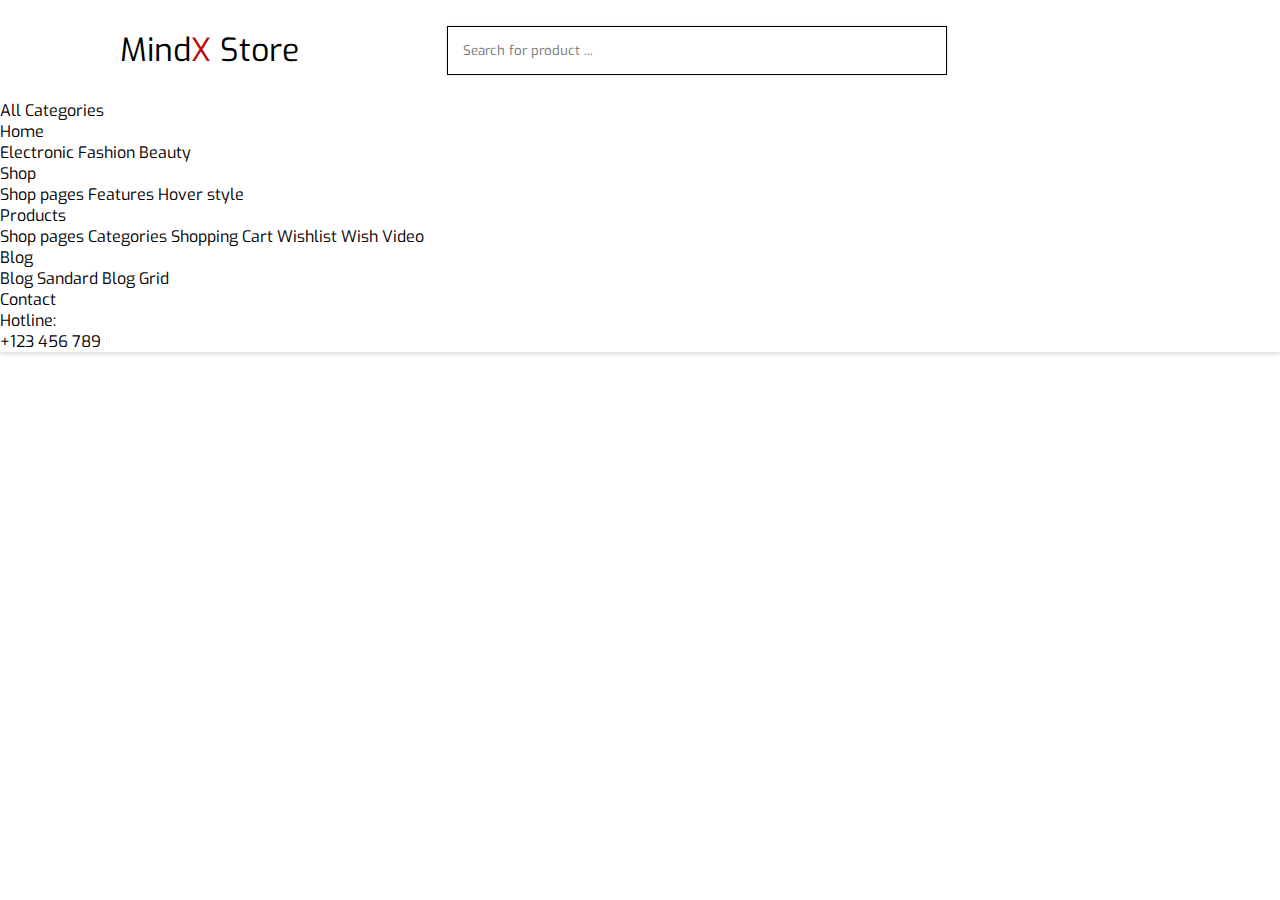
==== Mindx-Store/html/index.html @ 7e0407f2 "NEW CODE SS6" ====
<!DOCTYPE html>
<html lang="en">

<head>
  <meta charset="UTF-8">
  <meta name="viewport" content="width=device-width, initial-scale=1.0">
  <title>MindX Store</title>

  <!-- Nhúng Fontawesome -->
  <link rel="stylesheet" href="https://cdnjs.cloudflare.com/ajax/libs/font-awesome/6.5.1/css/all.min.css"
    integrity="sha512-DTOQO9RWCH3ppGqcWaEA1BIZOC6xxalwEsw9c2QQeAIftl+Vegovlnee1c9QX4TctnWMn13TZye+giMm8e2LwA=="
    crossorigin="anonymous" referrerpolicy="no-referrer" />

  <!-- Nhúng google font vào dự án -->
  <link rel="preconnect" href="https://fonts.googleapis.com">
  <link rel="preconnect" href="https://fonts.gstatic.com" crossorigin>
  <link href="https://fonts.googleapis.com/css2?family=Exo:wght@100&display=swap" rel="stylesheet">

  <!-- Nhúng bootstrap vào website -->
  <link href="https://cdn.jsdelivr.net/npm/bootstrap@5.3.2/dist/css/bootstrap.min.css" rel="stylesheet"
    integrity="sha384-T3c6CoIi6uLrA9TneNEoa7RxnatzjcDSCmG1MXxSR1GAsXEV/Dwwykc2MPK8M2HN" crossorigin="anonymous">

  <script src="https://cdn.jsdelivr.net/npm/bootstrap@5.3.2/dist/js/bootstrap.bundle.min.js"
    integrity="sha384-C6RzsynM9kWDrMNeT87bh95OGNyZPhcTNXj1NW7RuBCsyN/o0jlpcV8Qyq46cDfL"
    crossorigin="anonymous"></script>


  <link rel="stylesheet" href="../style/navbar.css">
  <link rel="stylesheet" href="../style/style.css">

</head>

<body>
  <!-- Code HTML tại đây -->
  <div class="navbar">
    <div class="upper-navbar">
      <a href="./index.html">
        <h1>Mind<span>X</span> Store</h1>
      </a>

      <form class="search" method="get" action="./search.html">
        <input type="text" placeholder="Search for product ..." name="q" />
        <button>
          <i class="fa-solid fa-magnifying-glass"></i>
        </button>
      </form>

      <div class="icons">
        <i class="fa-solid fa-cart-shopping"></i>
        <i class="fa-regular fa-heart"></i>
      </div>
    </div>


    <div class="lower-navbar">
      <div class="header">

      </div>

      <div>
        <div class="all-categories" tabindex="0">
          <div>
            <span>
              <i class="fa-solid fa-align-left"></i>
              <span>All Categories</span>
            </span>
            <i class="fa-solid fa-chevron-right"></i>
          </div>
          <div class="category-drops"></div>
        </div>
        <div class="drop" tabindex="0">
          <a href="#">Home <i class="fa-solid fa-chevron-down"></i></a>
          <div class="list">
            <a href="#" class="list-child">Electronic</a>
            <a href="#" class="list-child">Fashion</a>
            <a href="#" class="list-child">Beauty</a>
          </div>
        </div>
        <div class="drop" tabindex="0">
          <a href="#">Shop <i class="fa-solid fa-chevron-down"></i></a>
          <div class="list">
            <a href="#" class="list-child">Shop pages</a>
            <a href="#" class="list-child">Features</a>
            <a href="#" class="list-child">Hover style</a>
          </div>
        </div>
        <div class="drop" tabindex="0">
          <a href="#">Products <i class="fa-solid fa-chevron-down"></i></a>
          <div class="list">
            <a href="#" class="list-child">Shop pages</a>
            <a href="#" class="list-child">Categories</a>
            <a href="#" class="list-child">Shopping Cart</a>
            <a href="#" class="list-child">Wishlist</a>
            <a href="#" class="list-child">Wish Video</a>
          </div>
        </div>
        <div class="drop" tabindex="0">
          <a href="#">Blog <i class="fa-solid fa-chevron-down"></i></a>
          <div class="list">
            <a href="#" class="list-child">Blog Sandard</a>
            <a href="#" class="list-child">Blog Grid</a>
          </div>
        </div>

        <div class="hide"><a href="./contact.html">Contact</a></div>
      </div>

      <div class="contact">
        <i class="fa-solid fa-phone" style="color: rgb(89, 157, 230);"></i>
        <div>
          <p>Hotline:</p>
          <p>+123 456 789</p>
        </div>
      </div>

    </div>
  </div>

</body>

</html>
---- Mindx-Store/style/navbar.css ----
.navbar {
  background-color: #fff;
  color: #000;
  box-shadow: 0px 3px 3px #0000001b;
}

.navbar .upper-navbar {
  display: flex;
  flex-direction: row;
  justify-content: space-between;
  align-items: center;
  padding: 0 30px;
  height: 100px;
  max-width: 1100px;
  margin: 0 auto;
}


.navbar a h1 {
  font-weight: normal;
}

.navbar a h1 span {
  color: #c00307;
}

.navbar .icons {
  display: flex;
  align-items: center;
  gap: 16px;
}


.navbar .icons i {
  cursor: pointer;
  font-size: 28px;
}

.navbar .icons img {
  width: 30px;
  height: 30px;
  border-radius: 9999px;
}

.search {
  display: flex;
  align-items: stretch;
}

.search input {
  padding: 15px;
  outline: none;
  border: 1px solid;
  box-shadow: 0 0 3px #d7d7d7;
  width: 500px;
  font: 16px;
}

.search button {
  cursor: pointer;
  border: none;
  outline: none;
  color: #d7d7d7;
  width: 50px;
  background: var(--primary);
  display: flex;
  justify-content: center;
  align-items: center;
  font-size: 20px;
}


/* lower navbar */
---- Mindx-Store/style/style.css ----
* {
  margin: 0px;
  padding: 0;
  box-sizing: border-box;
  text-decoration: none;
  font-family: 'Exo', sans-serif;
}

a {
  color: inherit;
  cursor: pointer;
}
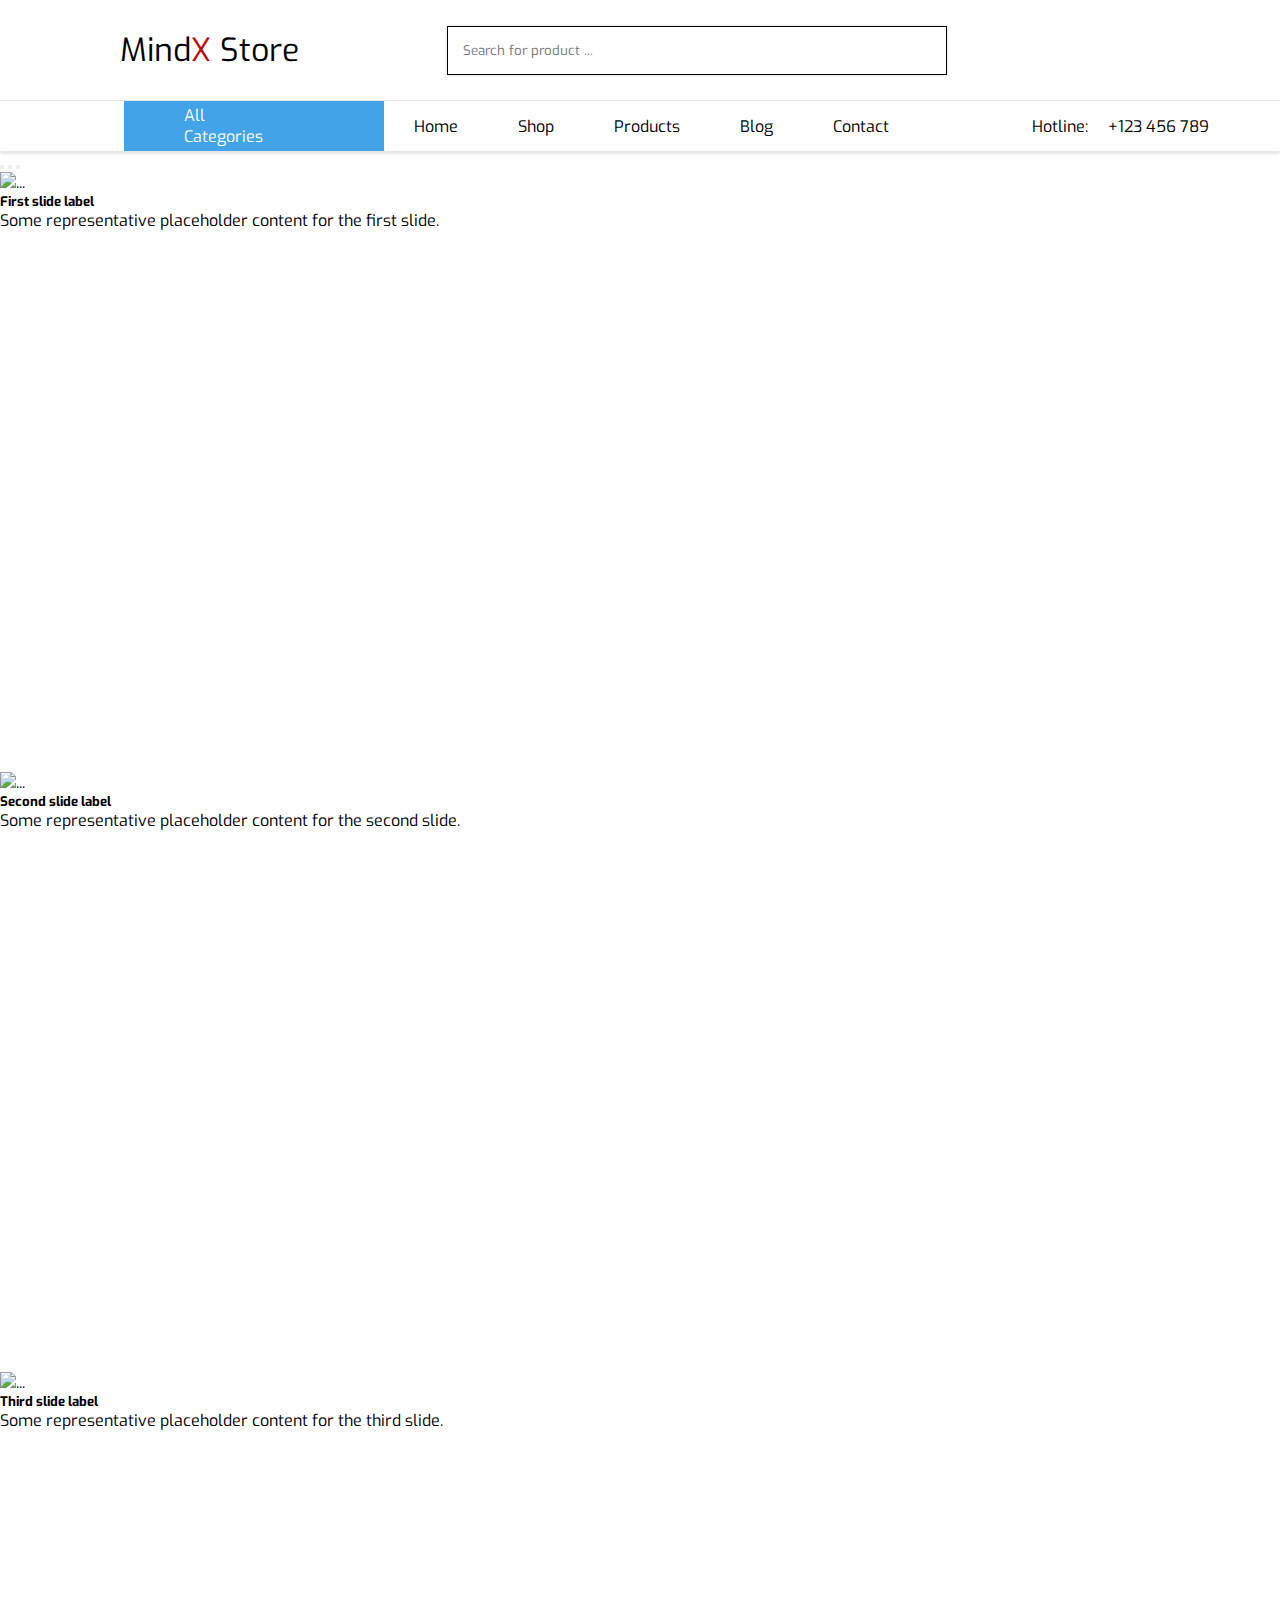
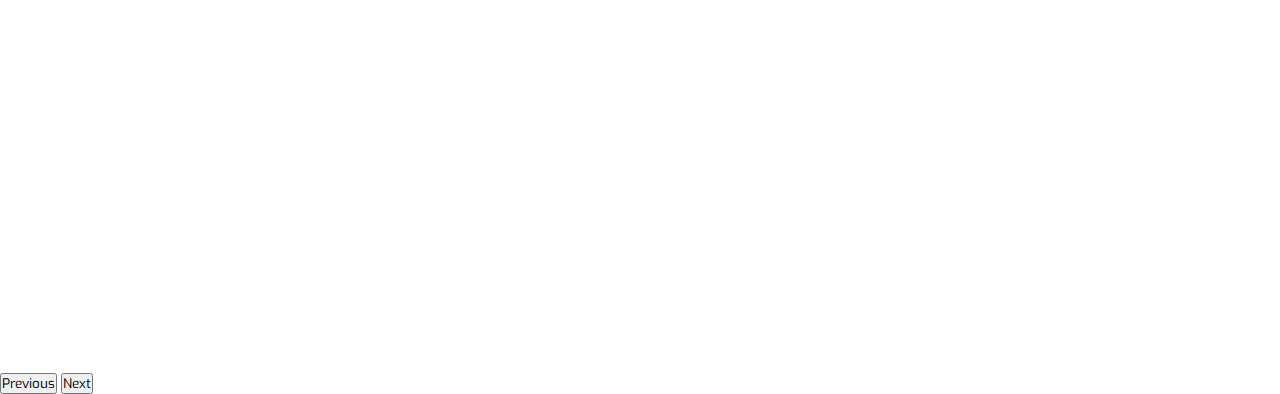
==== commit 24c1488b: "new code" ====
--- a/Mindx-Store/html/index.html
+++ b/Mindx-Store/html/index.html
@@ -27,6 +27,7 @@
 
   <link rel="stylesheet" href="../style/navbar.css">
   <link rel="stylesheet" href="../style/style.css">
+  <link rel="stylesheet" href="../style/index.css">
 
 </head>
 
@@ -116,6 +117,52 @@
     </div>
   </div>
 
+  <!-- Banner -->
+  <div id="carouselExampleCaptions" class="carousel slide">
+    <div class="carousel-indicators">
+      <button type="button" data-bs-target="#carouselExampleCaptions" data-bs-slide-to="0" class="active"
+        aria-current="true" aria-label="Slide 1"></button>
+      <button type="button" data-bs-target="#carouselExampleCaptions" data-bs-slide-to="1"
+        aria-label="Slide 2"></button>
+      <button type="button" data-bs-target="#carouselExampleCaptions" data-bs-slide-to="2"
+        aria-label="Slide 3"></button>
+    </div>
+    <div class="carousel-inner">
+      <div class="carousel-item active">
+        <img src="https://theme.hstatic.net/200000567211/1000920076/14/slideshow_1.jpg?v=255" class="d-block w-100"
+          alt="...">
+        <div class="carousel-caption d-none d-md-block">
+          <h5>First slide label</h5>
+          <p>Some representative placeholder content for the first slide.</p>
+        </div>
+      </div>
+      <div class="carousel-item">
+        <img src="https://wallpaperboat.com/wp-content/uploads/2020/11/26/61712/samsung-02-920x518.jpg"
+          class="d-block w-100" alt="...">
+        <div class="carousel-caption d-none d-md-block">
+          <h5>Second slide label</h5>
+          <p>Some representative placeholder content for the second slide.</p>
+        </div>
+      </div>
+      <div class="carousel-item">
+        <img src="https://wallpaperboat.com/wp-content/uploads/2020/11/26/61712/samsung-18-920x518.jpg"
+          class="d-block w-100" alt="...">
+        <div class="carousel-caption d-none d-md-block">
+          <h5>Third slide label</h5>
+          <p>Some representative placeholder content for the third slide.</p>
+        </div>
+      </div>
+    </div>
+    <button class="carousel-control-prev" type="button" data-bs-target="#carouselExampleCaptions" data-bs-slide="prev">
+      <span class="carousel-control-prev-icon" aria-hidden="true"></span>
+      <span class="visually-hidden">Previous</span>
+    </button>
+    <button class="carousel-control-next" type="button" data-bs-target="#carouselExampleCaptions" data-bs-slide="next">
+      <span class="carousel-control-next-icon" aria-hidden="true"></span>
+      <span class="visually-hidden">Next</span>
+    </button>
+  </div>
+
 </body>
 
 </html>--- a/Mindx-Store/style/navbar.css
+++ b/Mindx-Store/style/navbar.css
@@ -70,4 +70,87 @@
 }
 
 
-/* lower navbar */+/* lower navbar */
+.lower-navbar {
+  border-top: 1px solid rgba(1, 15, 28, 0.1);
+  display: flex;
+}
+
+.lower-navbar div {
+  padding: 0 30px;
+  max-width: 1100px;
+  margin: 0 auto;
+  display: flex;
+  justify-content: space-between;
+}
+
+.lower-navbar>div>div {
+  display: flex;
+  height: 50px;
+  gap: 20px;
+  align-items: center;
+}
+
+/* .lower-navbar .header{
+  display: flex;
+  justify-content: space-between;
+} */
+
+
+.drop {
+  position: relative;
+  height: 50px;
+  display: flex;
+  align-items: center;
+}
+
+.drop:hover>a {
+  color: var(--primary);
+}
+
+.list {
+  position: absolute;
+  opacity: 0;
+  transform: translateY(20px);
+  visibility: hidden;
+  top: 100%;
+  left: -10%;
+  display: flex;
+  flex-direction: column;
+  align-items: stretch;
+  box-shadow: 3px 3px 3px 6px #808080;
+  z-index: 10;
+  transition: 0.2s;
+}
+
+.drop:hover .list {
+  opacity: 1;
+  transform: translateY(0);
+  visibility: visible;
+}
+
+
+.list-child {
+  white-space: nowrap;
+  background: #fff;
+  padding: 10px 50px 10px 10px;
+  transition: 0.3s;
+}
+
+
+.all-categories {
+  width: 260px;
+  height: 50px;
+  background: rgb(66, 163, 232);
+  color: #fff;
+  position: relative;
+}
+
+
+.contact {
+  align-items: center;
+}
+
+.contact p {
+  margin: 0px;
+}--- a/Mindx-Store/style/index.css
+++ b/Mindx-Store/style/index.css
@@ -0,0 +1,8 @@
+#carouselExampleCaptions {
+  height: 600px;
+}
+
+
+#carouselExampleCaptions .carousel-inner .carousel-item {
+  height: 600px;
+}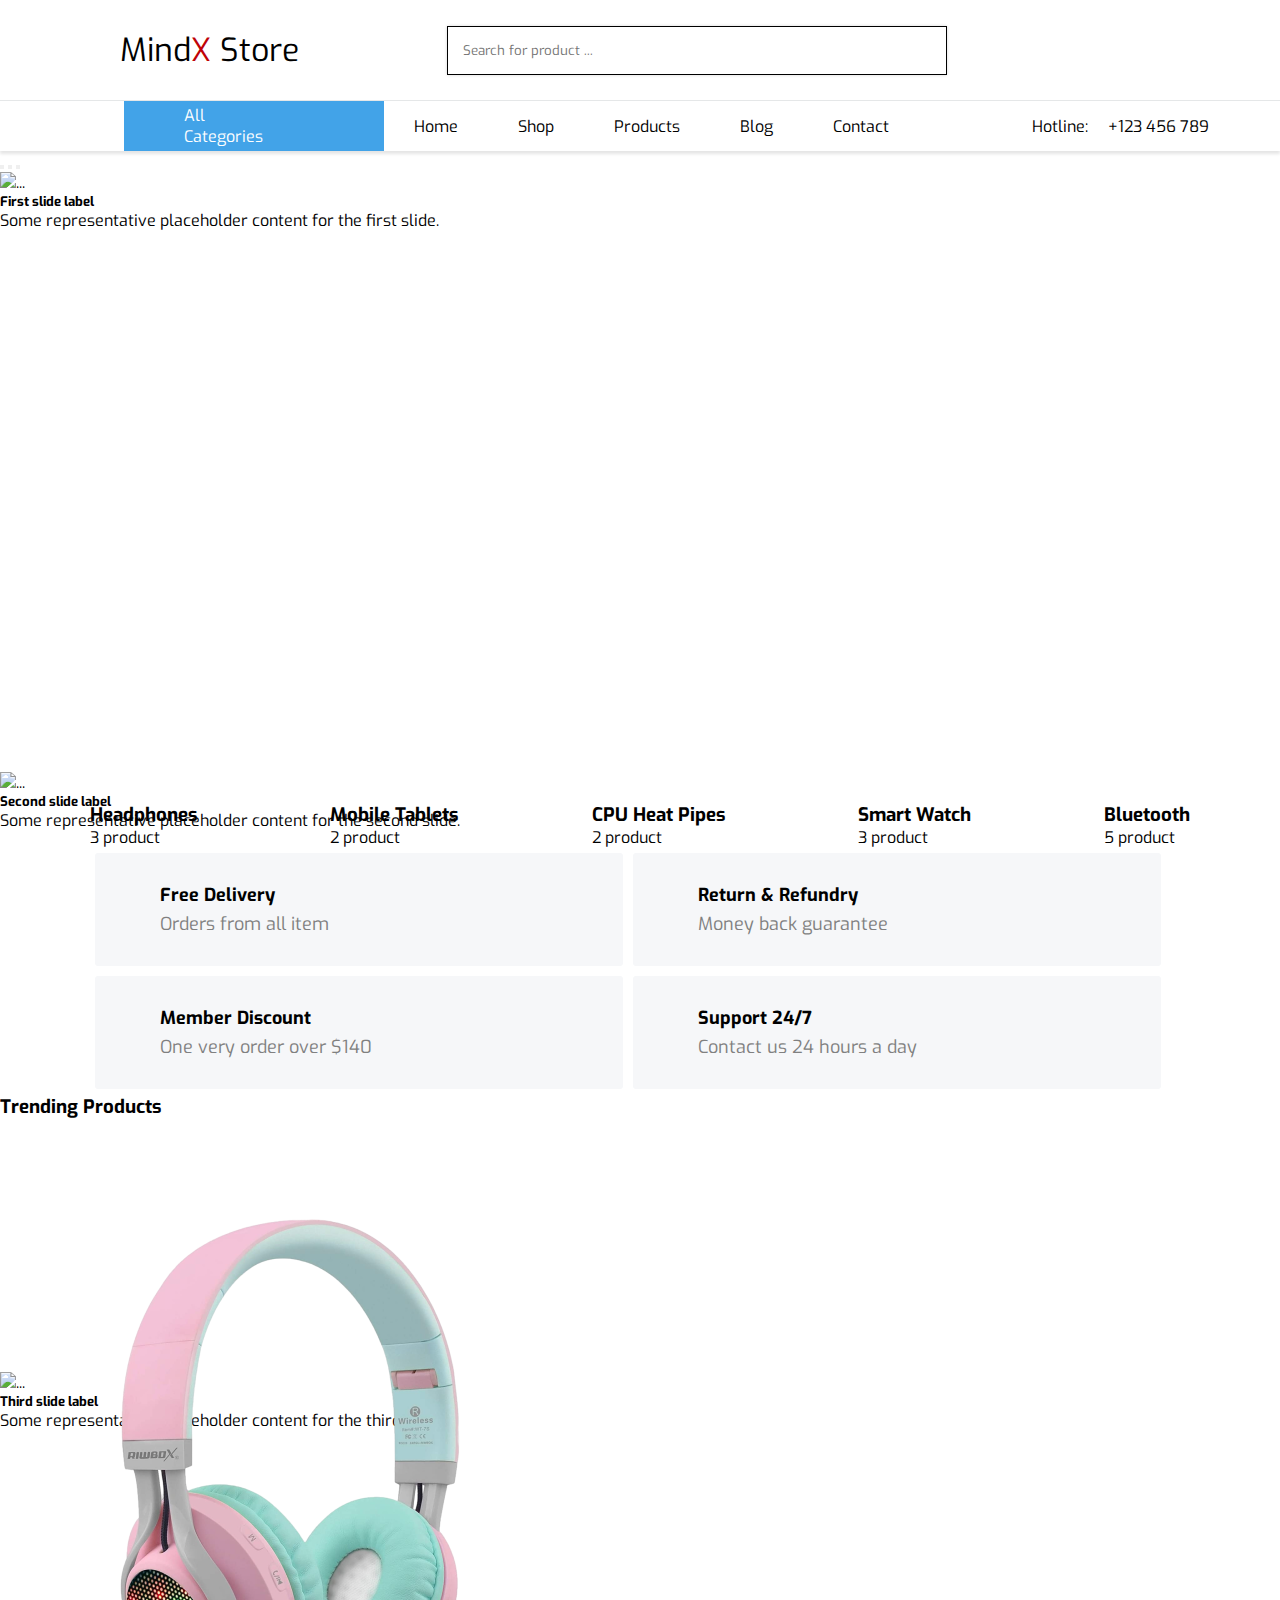
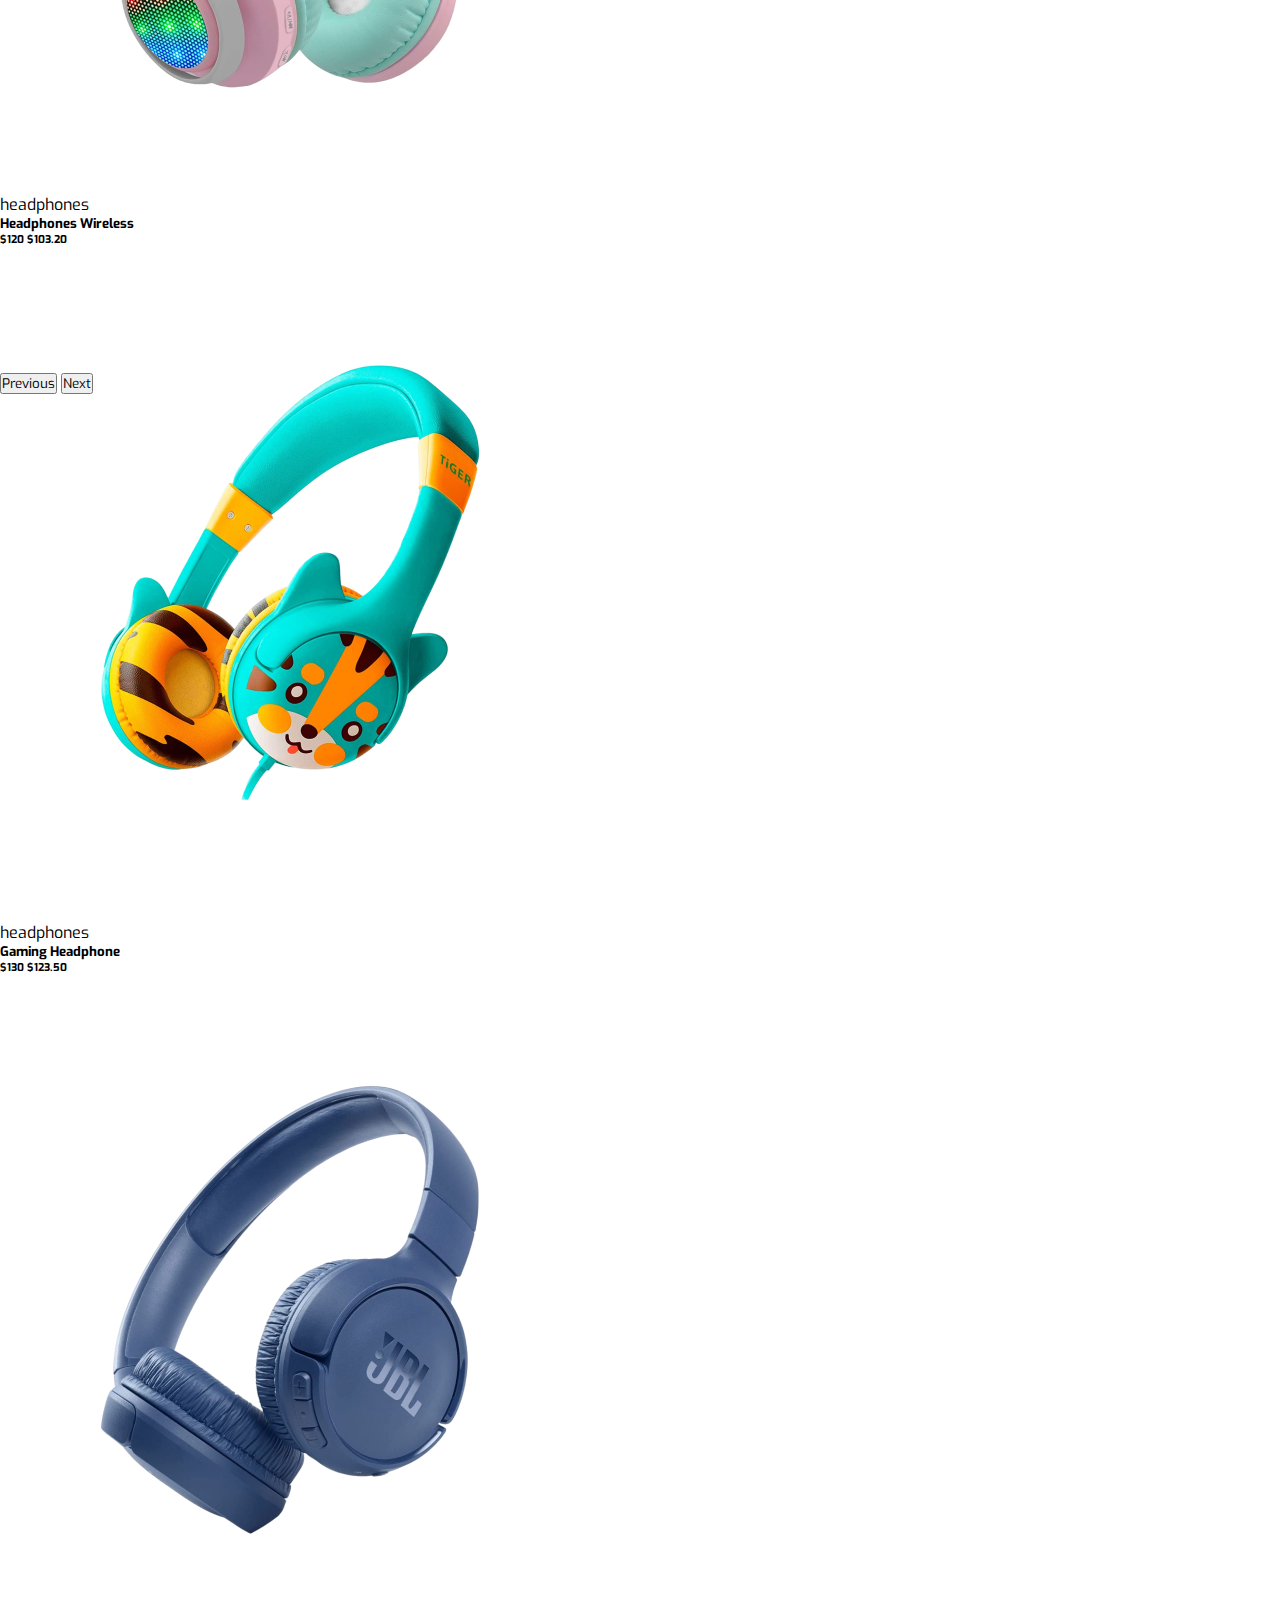
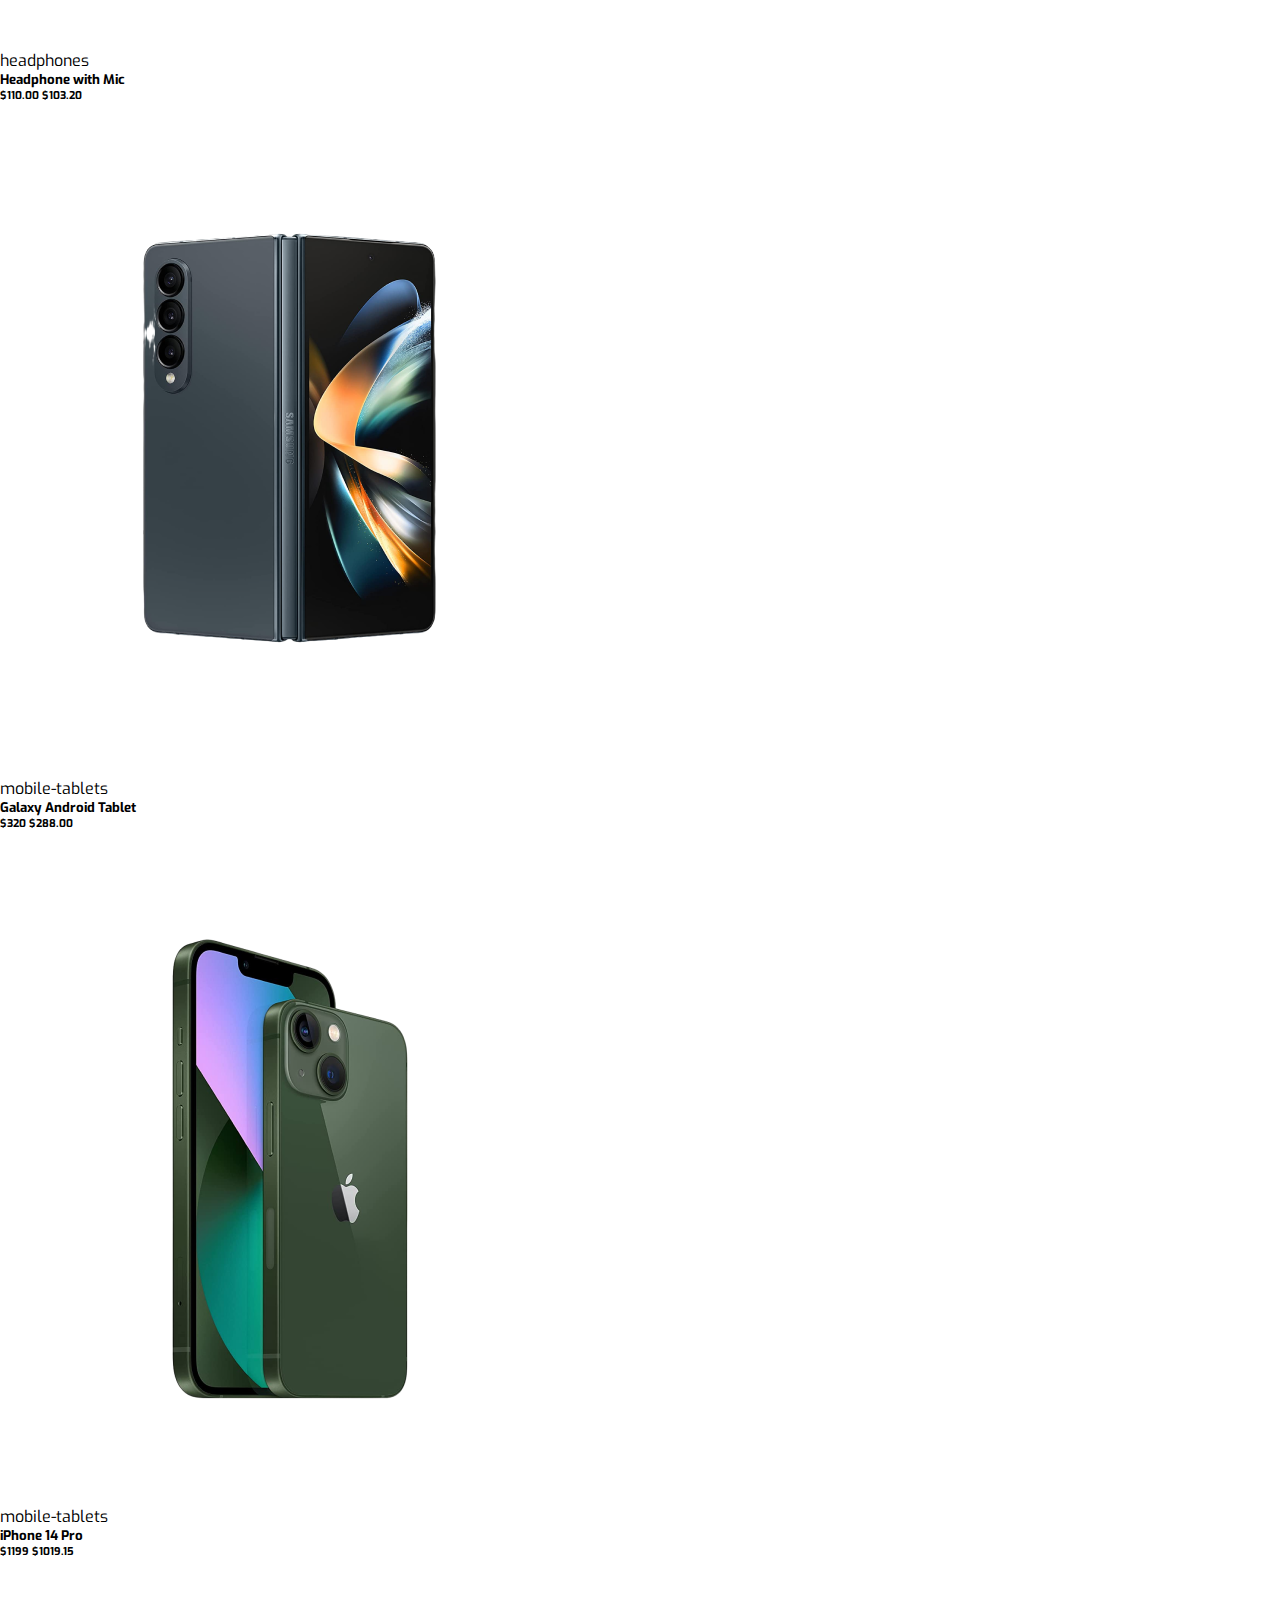
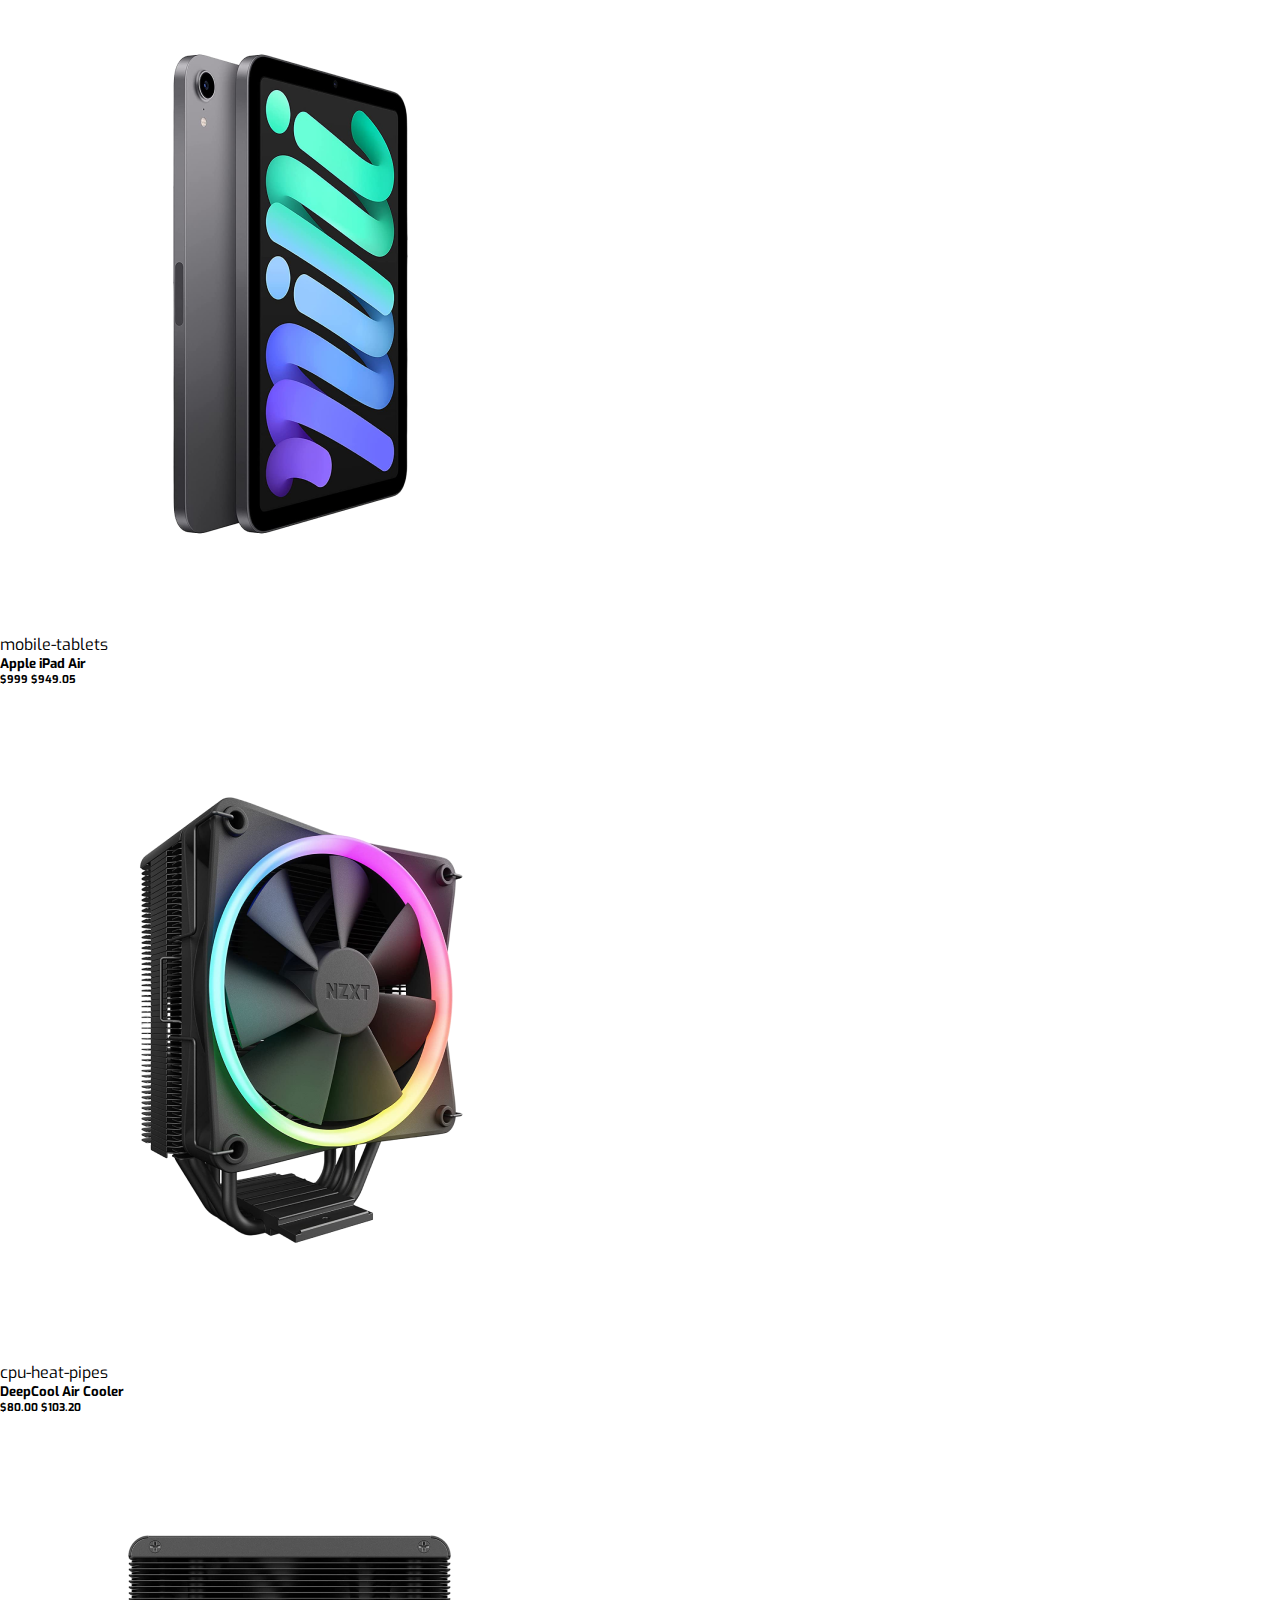
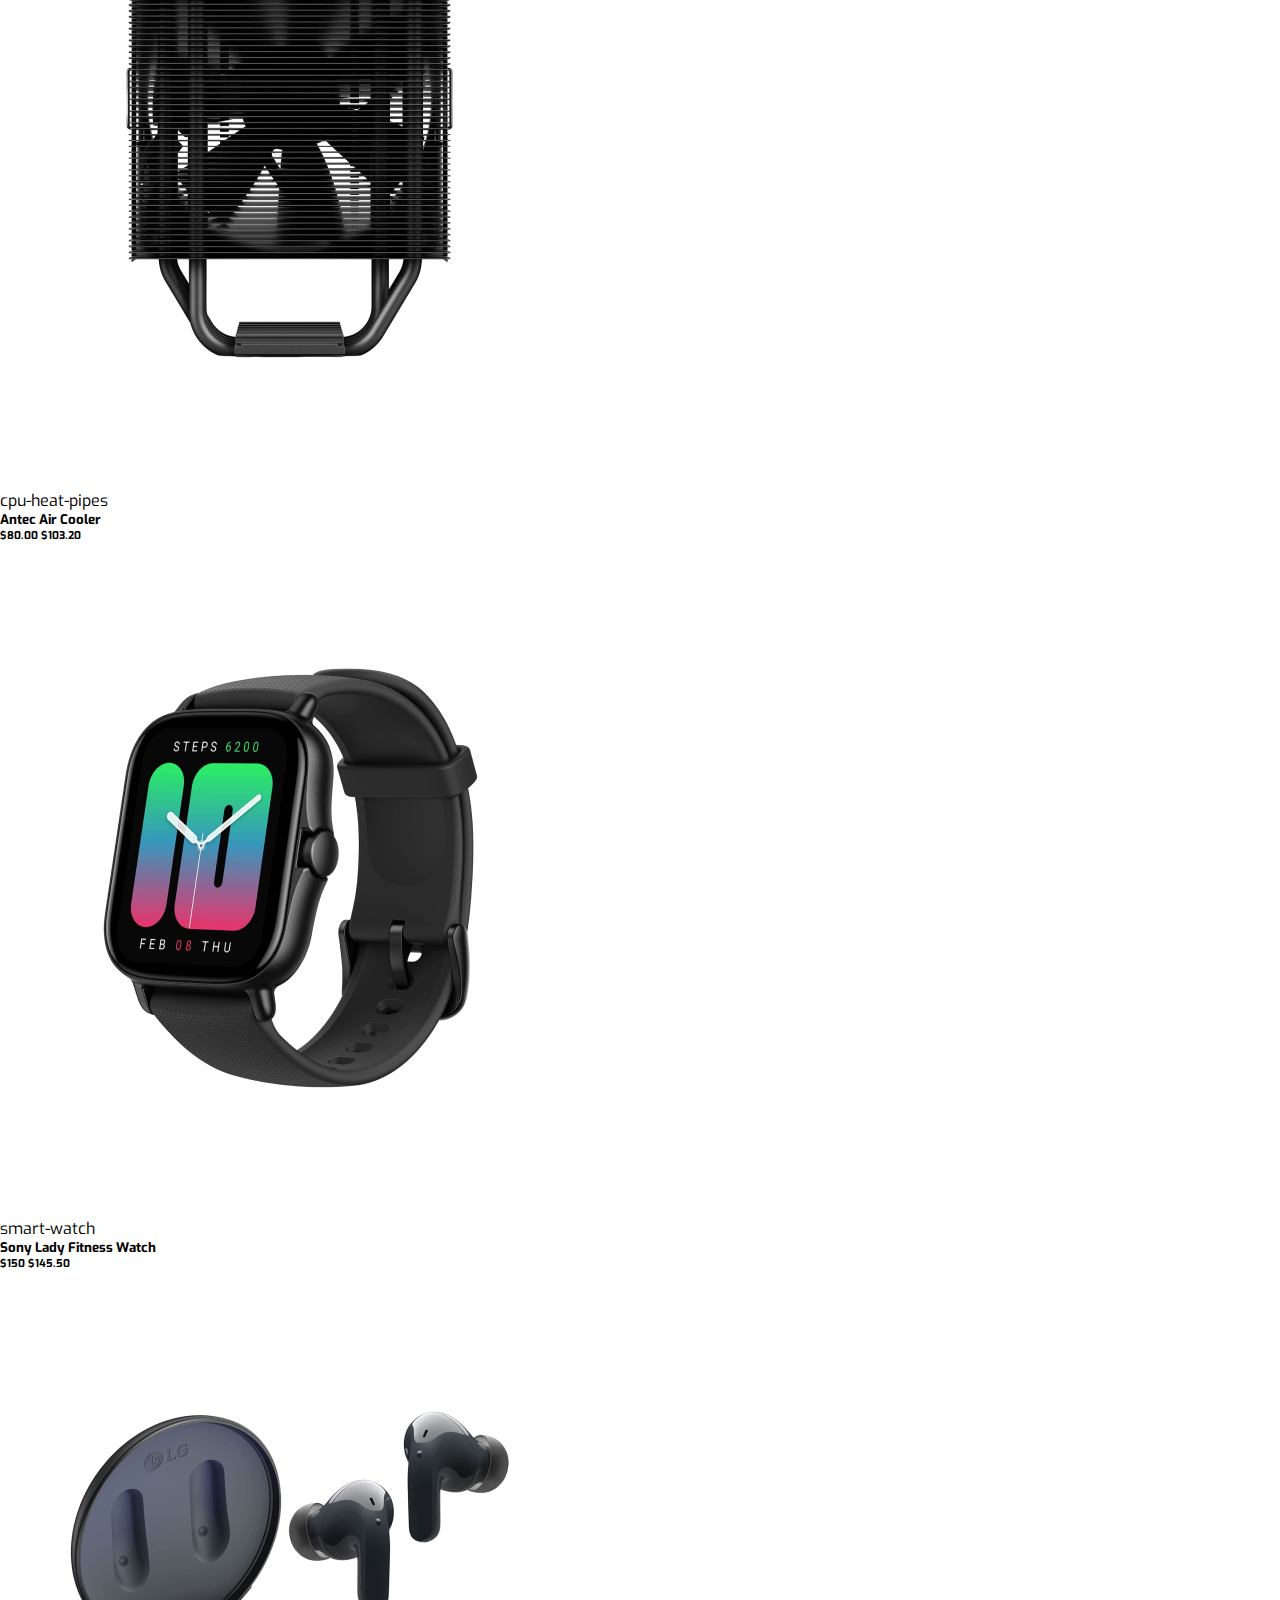
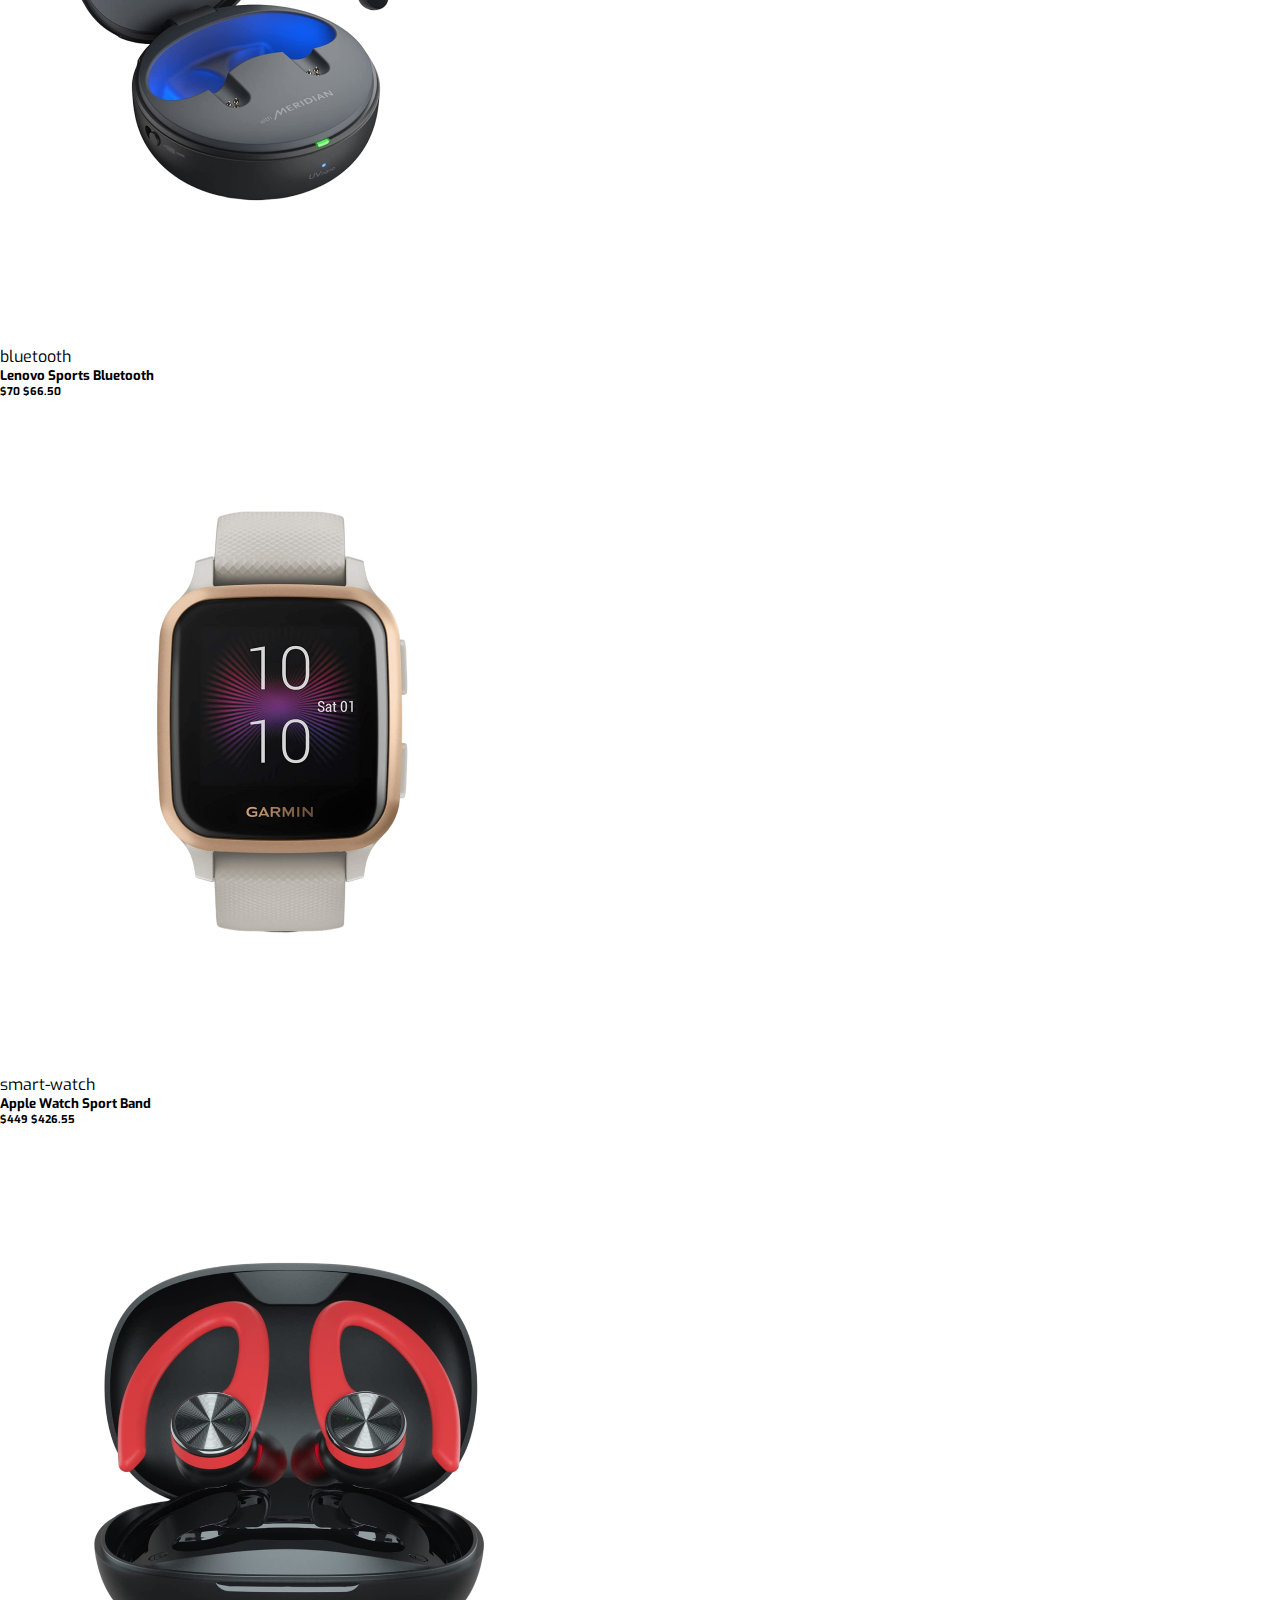
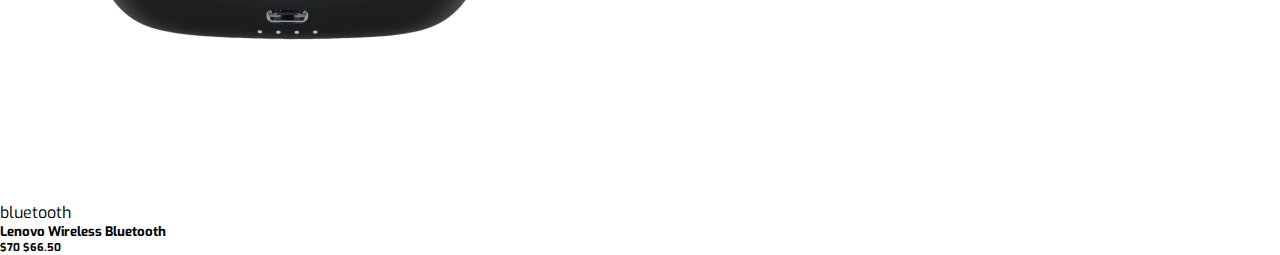
==== commit 7cc01d5b: "new code SS7" ====
--- a/Mindx-Store/html/index.html
+++ b/Mindx-Store/html/index.html
@@ -163,6 +163,64 @@
     </button>
   </div>
 
+  <!-- categories -->
+  <div class="main-content">
+    <div id="categories">
+
+    </div>
+
+    <div class="features">
+      <div>
+        <!-- Free delivery -->
+        <div>
+          <i class="fa-solid fa-cube"></i>
+          <div>
+            <strong>Free Delivery</strong>
+            <p>Orders from all item</p>
+          </div>
+        </div>
+
+        <!-- Return & Refund -->
+        <div>
+          <i class="fa-solid fa-dollar-sign"></i>
+          <div>
+            <strong>Return & Refundry</strong>
+            <p>Money back guarantee</p>
+          </div>
+        </div>
+      </div>
+
+      <div>
+        <!-- Member Discount -->
+        <div>
+          <i class="fa-solid fa-percent"></i>
+          <div>
+            <strong>Member Discount</strong>
+            <p>One very order over $140</p>
+          </div>
+        </div>
+
+        <!-- Support 24/7  -->
+        <div>
+          <i class="fa-solid fa-headphones"></i>
+          <div>
+            <strong>Support 24/7</strong>
+            <p>Contact us 24 hours a day</p>
+          </div>
+        </div>
+      </div>
+
+    </div>
+  </div>
+
+  <h3 class="heading">Trending Products</h3>
+
+  <div id="products"></div>
+
+
+  <script src="../scripts/data.js"></script>
+  <script src="../scripts/product.js"></script>
 </body>
 
+
 </html>--- a/Mindx-Store/style/index.css
+++ b/Mindx-Store/style/index.css
@@ -5,4 +5,60 @@
 
 #carouselExampleCaptions .carousel-inner .carousel-item {
   height: 600px;
+}
+
+/* #carouselExampleCaptions .carousel-inner .carousel-item img{
+  height: 600px;
+} */
+
+.features {
+  display: flex;
+  flex-direction: column;
+
+}
+
+.features>div {
+  display: flex;
+  flex-direction: row;
+
+}
+
+.features>div>div {
+  display: flex;
+  width: 48%;
+  padding: 30px 35px;
+  background: #f6f7f9;
+  margin: 5px;
+  border-radius: 3px;
+}
+
+.features i {
+  width: 30px;
+  font-size: 30px;
+  color: #f8516f;
+}
+
+.features div {
+  font-size: 18px;
+}
+
+.features strong {
+  color: #000;
+}
+
+.features p {
+  color: #808080;
+  margin-top: 5px;
+}
+
+
+.main-content {
+  max-width: 1100px;
+  margin: auto;
+  margin-top: 30px;
+}
+
+#categories {
+  display: flex;
+  justify-content: space-between;
 }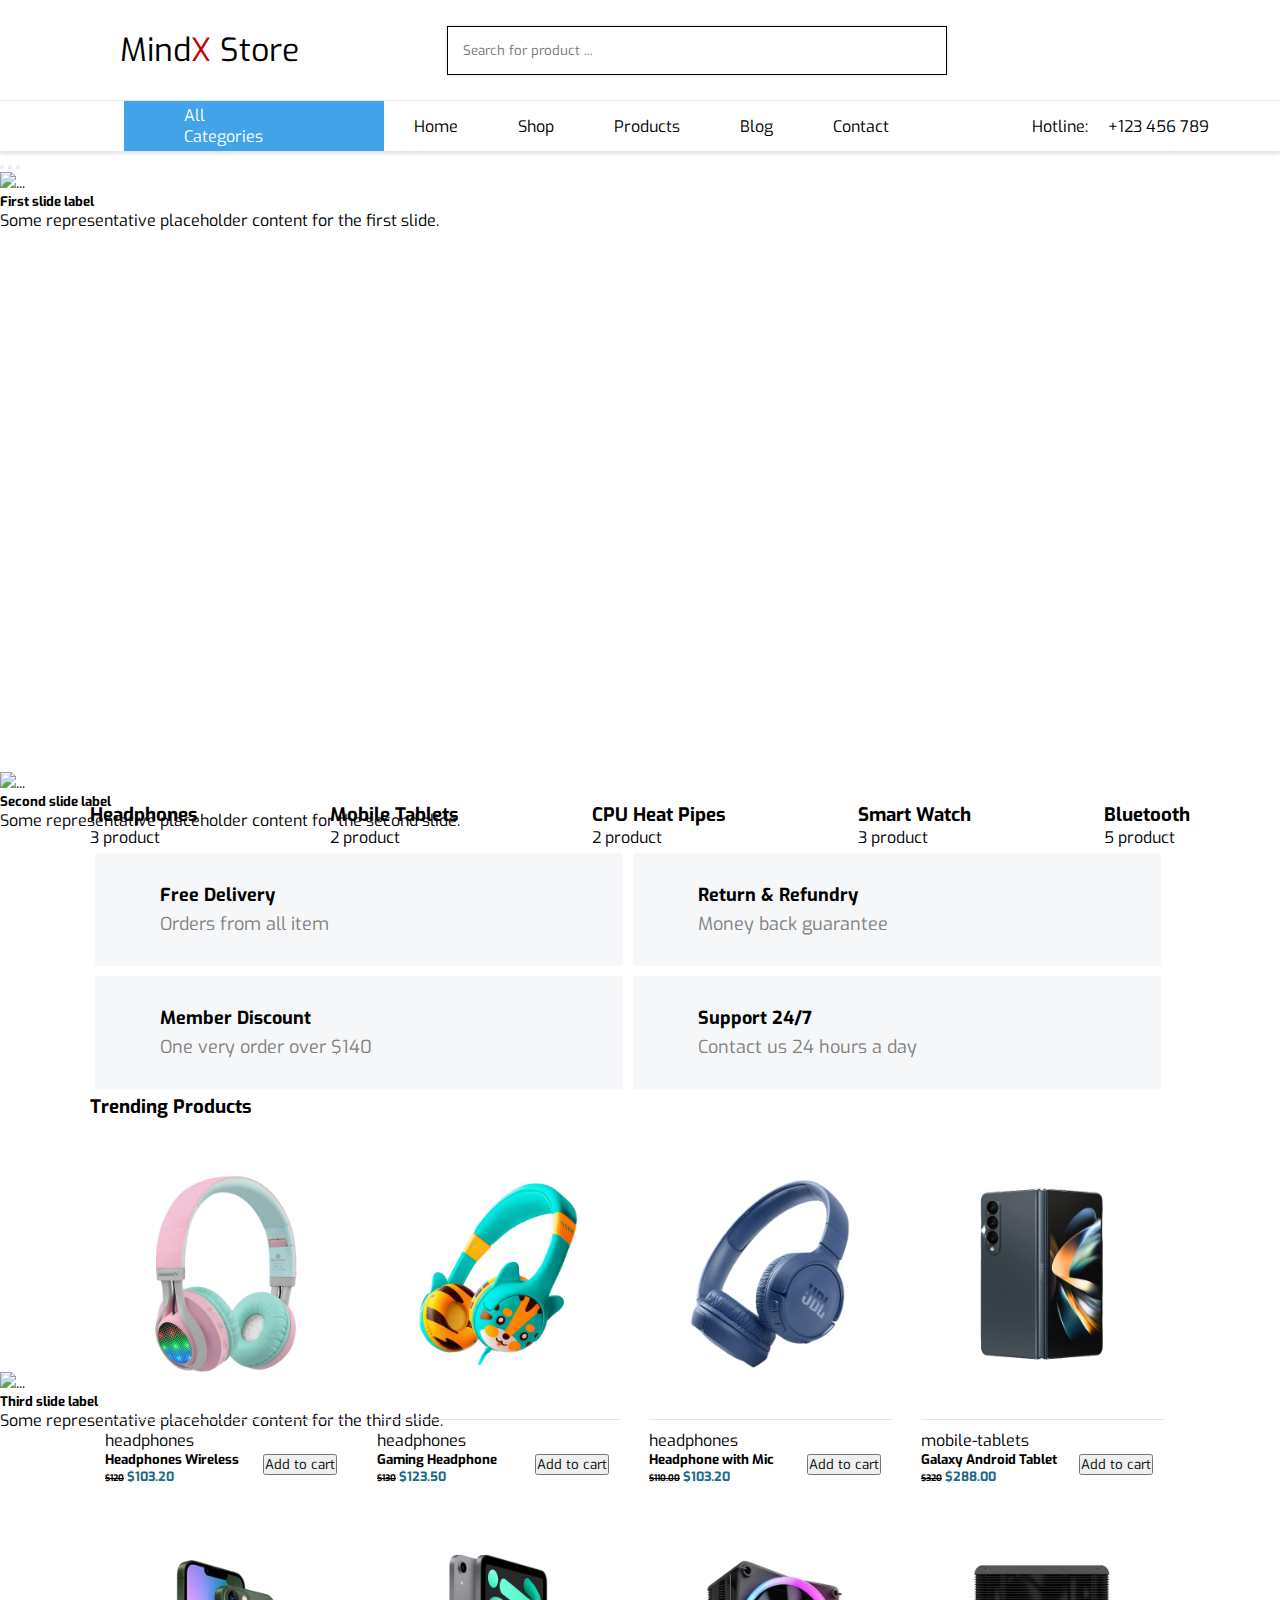
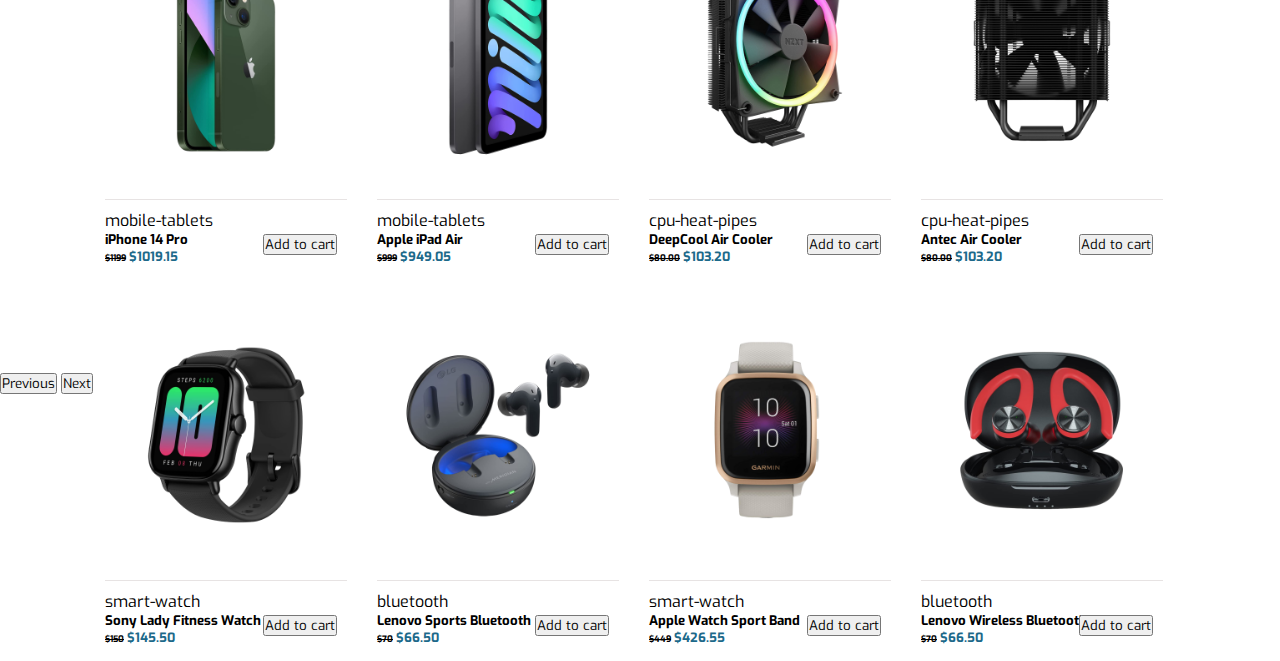
==== commit ba1daf02: "new code done login(html/css)" ====
--- a/Mindx-Store/html/index.html
+++ b/Mindx-Store/html/index.html
@@ -211,11 +211,12 @@
       </div>
 
     </div>
+
+
+    <h3 class="heading">Trending Products</h3>
+    <div id="products"></div>
   </div>
 
-  <h3 class="heading">Trending Products</h3>
-
-  <div id="products"></div>
 
 
   <script src="../scripts/data.js"></script>
--- a/Mindx-Store/style/navbar.css
+++ b/Mindx-Store/style/navbar.css
@@ -118,7 +118,7 @@
   display: flex;
   flex-direction: column;
   align-items: stretch;
-  box-shadow: 3px 3px 3px 6px #808080;
+  /* box-shadow: 3px 3px 3px 6px #808080; */
   z-index: 10;
   transition: 0.2s;
 }
--- a/Mindx-Store/style/index.css
+++ b/Mindx-Store/style/index.css
@@ -61,4 +61,52 @@
 #categories {
   display: flex;
   justify-content: space-between;
+}
+
+
+/* Style các product */
+#products {
+  display: flex;
+  flex-wrap: wrap;
+}
+
+.card {
+  width: 22%;
+  margin: 15px;
+}
+
+.card .image-container img {
+  /* width: 235px;
+  height: 235px; */
+  width: 100%;
+}
+
+.card .container {
+  padding-top: 10px;
+  border-top: 1px solid rgb(231, 227, 227);
+
+  position: relative;
+}
+
+.stars i {
+  color: #f7bc00;
+}
+
+.card .old-price {
+  text-decoration: line-through;
+  font-size: smaller;
+}
+
+.card .new-price {
+  color: rgb(28, 105, 138);
+
+  font-size: larger;
+  font-weight: bold;
+}
+
+
+.btn-add-to-cart {
+  position: absolute;
+  bottom: 10px;
+  right: 10px;
 }